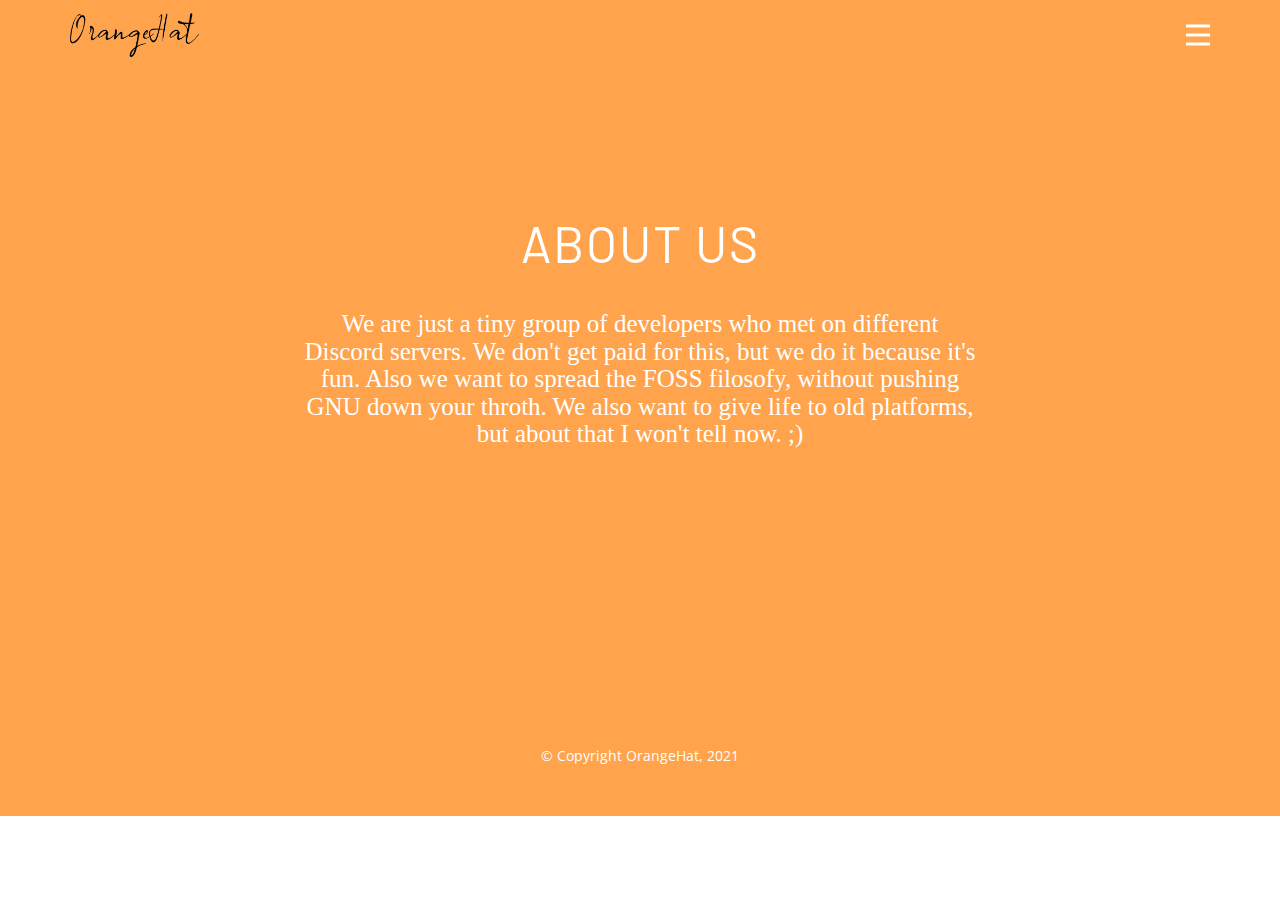
==== About.html @ 6a7f5f4b "new website release" ====
<!DOCTYPE html>
<html style="font-size: 16px;">
  <head>
    <meta name="viewport" content="width=device-width, initial-scale=1.0">
    <meta charset="utf-8">
    <meta name="keywords" content="We are just a tiny group of developers who met on different Discord servers. We don't get paid for this, but we do it because it's fun. Also we want to spread the FOSS filosofy, without pushing GNU down your throth. We also want to give life to old platforms, but about that I won't tell now. ;)">
    <meta name="description" content="">
    <meta name="page_type" content="about">
    <title>About</title>
    <link rel="stylesheet" href="page.css" media="screen">
<link rel="stylesheet" href="About.css" media="screen">
    <script class="u-script" type="text/javascript" src="jquery.js" defer=""></script>
    <script class="u-script" type="text/javascript" src="page.js" defer=""></script>
    <meta name="generator" content="3.11.0, orangehatos.tech">
    <link id="u-theme-google-font" rel="stylesheet" href="https://fonts.googleapis.com/css?family=Open+Sans:300,300i,400,400i,600,600i,700,700i,800,800i|Barlow:100,100i,200,200i,300,300i,400,400i,500,500i,600,600i,700,700i,800,800i,900,900i">
    
    
    <script type="application/ld+json">{
		"@context": "http://schema.org",
		"@type": "Organization",
		"name": "",
		"url": "index.html",
		"logo": "images/bowler-954627text.png"
}</script>
    <meta property="og:title" content="About">
    <meta property="og:type" content="website">
    <meta name="theme-color" content="#ec8700">
    <link rel="canonical" href="index.html">
    <meta property="og:url" content="index.html">
  </head>
  <body class="u-body"><header class="u-clearfix u-header u-palette-2-base u-header" id="sec-2485"><div class="u-clearfix u-sheet u-sheet-1">
        <a href="Home.html" data-page-id="1062122974" class="u-image u-logo u-image-1" data-image-width="962" data-image-height="326" title="Home">
          <img src="images/bowler-954627text.png" class="u-logo-image u-logo-image-1" data-image-width="129">
        </a>
        <nav class="u-menu u-menu-dropdown u-offcanvas u-menu-1" data-responsive-from="XL">
          <div class="menu-collapse" style="font-size: 1rem; letter-spacing: 0px; font-weight: 700; text-transform: uppercase;">
            <a class="u-button-style u-custom-active-border-color u-custom-border u-custom-border-color u-custom-borders u-custom-hover-border-color u-custom-left-right-menu-spacing u-custom-padding-bottom u-custom-text-color u-custom-text-hover-color u-custom-top-bottom-menu-spacing u-nav-link u-text-active-palette-1-base u-text-hover-palette-2-base" href="#">
              <svg><use xmlns:xlink="http://www.w3.org/1999/xlink" xlink:href="#menu-hamburger"></use></svg>
              <svg version="1.1" xmlns="http://www.w3.org/2000/svg" xmlns:xlink="http://www.w3.org/1999/xlink"><defs><symbol id="menu-hamburger" viewBox="0 0 16 16" style="width: 16px; height: 16px;"><rect y="1" width="16" height="2"></rect><rect y="7" width="16" height="2"></rect><rect y="13" width="16" height="2"></rect>
</symbol>
</defs></svg>
            </a>
          </div>
          <div class="u-custom-menu u-nav-container">
            <ul class="u-nav u-spacing-30 u-unstyled u-nav-1"><li class="u-nav-item"><a class="u-border-2 u-border-active-palette-1-base u-border-hover-palette-1-base u-border-no-left u-border-no-right u-border-no-top u-button-style u-nav-link u-text-active-palette-1-base u-text-grey-90 u-text-hover-grey-90" href="Home.html" style="padding: 10px 0px;">Home</a>
</li><li class="u-nav-item"><a class="u-border-2 u-border-active-palette-1-base u-border-hover-palette-1-base u-border-no-left u-border-no-right u-border-no-top u-button-style u-nav-link u-text-active-palette-1-base u-text-grey-90 u-text-hover-grey-90" href="Contact.html" style="padding: 10px 0px;">Contact</a>
</li><li class="u-nav-item"><a class="u-border-2 u-border-active-palette-1-base u-border-hover-palette-1-base u-border-no-left u-border-no-right u-border-no-top u-button-style u-nav-link u-text-active-palette-1-base u-text-grey-90 u-text-hover-grey-90" href="About.html" style="padding: 10px 0px;">About</a>
</li><li class="u-nav-item"><a class="u-border-2 u-border-active-palette-1-base u-border-hover-palette-1-base u-border-no-left u-border-no-right u-border-no-top u-button-style u-nav-link u-text-active-palette-1-base u-text-grey-90 u-text-hover-grey-90" href="Page-1.html" style="padding: 10px 0px;">OH Linux</a>
</li></ul>
          </div>
          <div class="u-custom-menu u-nav-container-collapse">
            <div class="u-black u-container-style u-inner-container-layout u-opacity u-opacity-95 u-sidenav">
              <div class="u-sidenav-overflow">
                <div class="u-menu-close"></div>
                <ul class="u-align-center u-nav u-popupmenu-items u-unstyled u-nav-2"><li class="u-nav-item"><a class="u-button-style u-nav-link" href="Home.html" style="padding: 10px 0px;">Home</a>
</li><li class="u-nav-item"><a class="u-button-style u-nav-link" href="Contact.html" style="padding: 10px 0px;">Contact</a>
</li><li class="u-nav-item"><a class="u-button-style u-nav-link" href="About.html" style="padding: 10px 0px;">About</a>
</li></ul>
              </div>
            </div>
            <div class="u-black u-menu-overlay u-opacity u-opacity-70"></div>
          </div>
        </nav>
      </div></header>
    <section class="u-align-center u-clearfix u-palette-2-base u-section-1" id="sec-ea53">
      <div class="u-clearfix u-sheet u-sheet-1">
        <h5 class="u-text u-text-1">about us</h5>
        <h1 class="u-custom-font u-text u-text-2">We are just a tiny group of developers who met on different Discord servers. We don't get paid for this, but we do it because it's fun. Also we want to spread the FOSS filosofy, without pushing GNU down your throth. We also want to give life to old platforms, but about that I won't tell now. ;)</h1>
      </div>
    </section>
    
    
    <footer class="u-align-center u-clearfix u-footer u-palette-2-base u-footer" id="sec-2692"><div class="u-clearfix u-sheet u-sheet-1">
        <p class="u-small-text u-text u-text-variant u-text-1">© Copyright OrangeHat, 2021</p>
      </div></footer>
  </body>
</html>
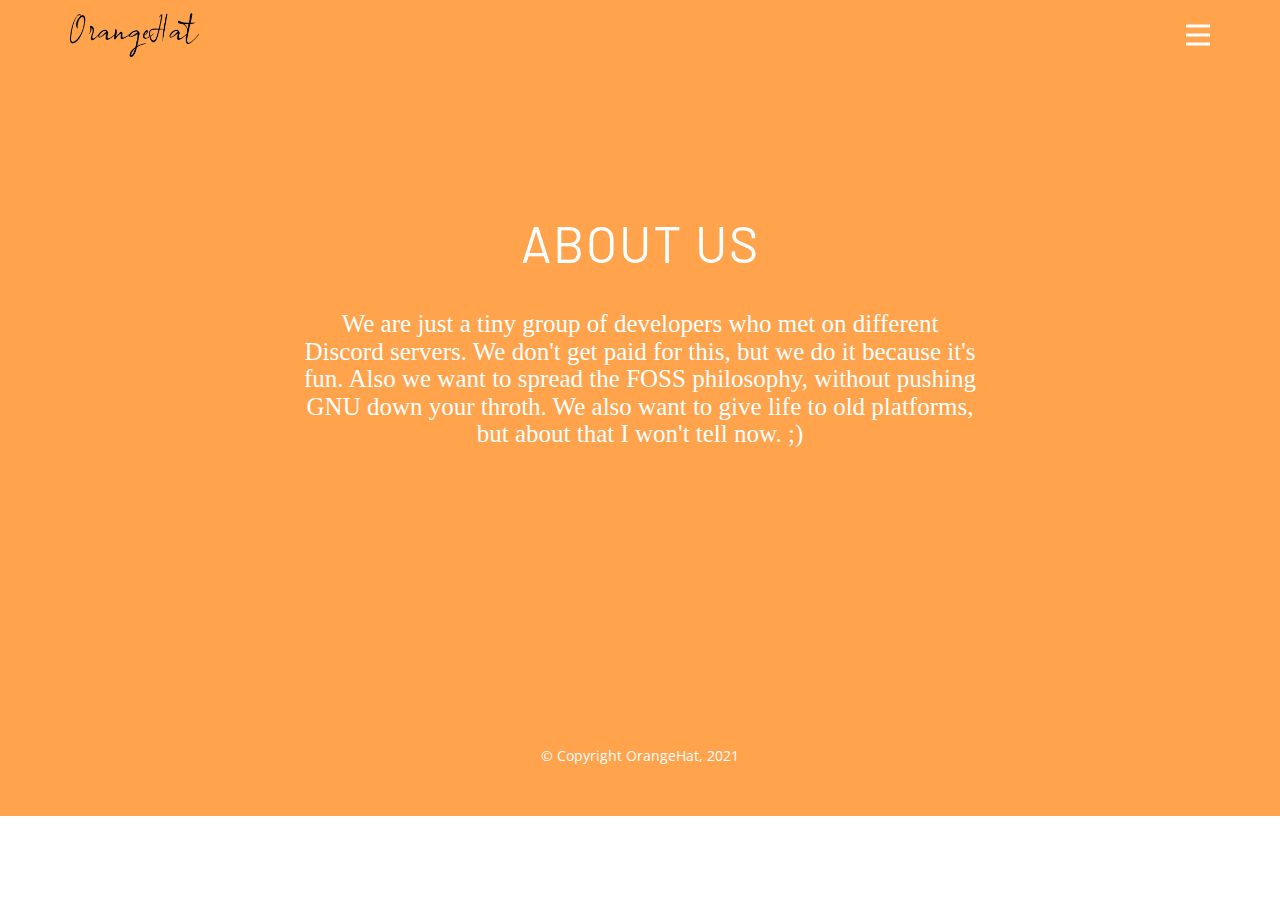
==== commit b73a14c4: "fixed a typo in About.html" ====
--- a/About.html
+++ b/About.html
@@ -65,7 +65,7 @@
     <section class="u-align-center u-clearfix u-palette-2-base u-section-1" id="sec-ea53">
       <div class="u-clearfix u-sheet u-sheet-1">
         <h5 class="u-text u-text-1">about us</h5>
-        <h1 class="u-custom-font u-text u-text-2">We are just a tiny group of developers who met on different Discord servers. We don't get paid for this, but we do it because it's fun. Also we want to spread the FOSS filosofy, without pushing GNU down your throth. We also want to give life to old platforms, but about that I won't tell now. ;)</h1>
+        <h1 class="u-custom-font u-text u-text-2">We are just a tiny group of developers who met on different Discord servers. We don't get paid for this, but we do it because it's fun. Also we want to spread the FOSS philosophy, without pushing GNU down your throth. We also want to give life to old platforms, but about that I won't tell now. ;)</h1>
       </div>
     </section>
     
@@ -74,4 +74,4 @@
         <p class="u-small-text u-text u-text-variant u-text-1">© Copyright OrangeHat, 2021</p>
       </div></footer>
   </body>
-</html>+</html>
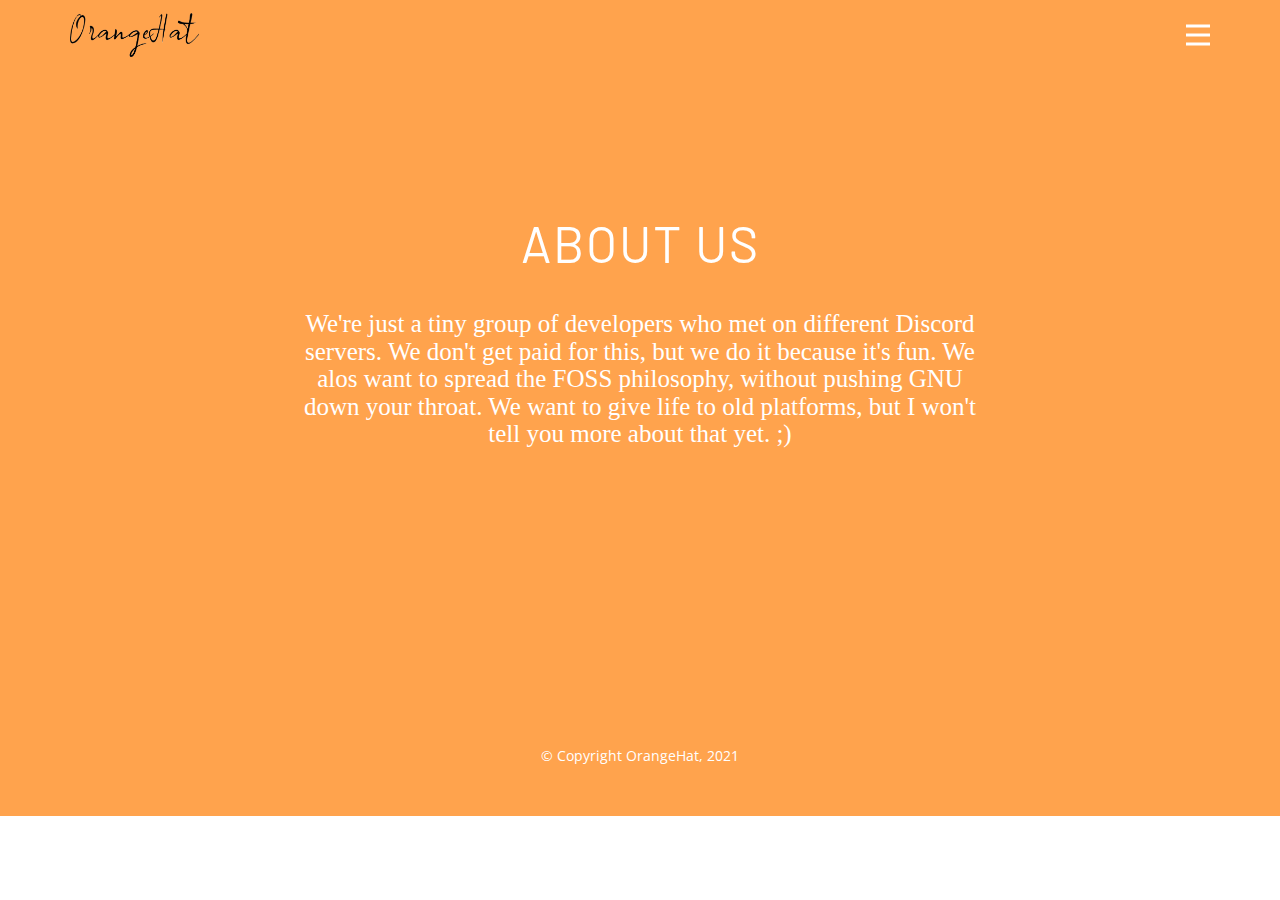
==== commit a00d244e: "Redid the text to make it sound better." ====
--- a/About.html
+++ b/About.html
@@ -65,7 +65,7 @@
     <section class="u-align-center u-clearfix u-palette-2-base u-section-1" id="sec-ea53">
       <div class="u-clearfix u-sheet u-sheet-1">
         <h5 class="u-text u-text-1">about us</h5>
-        <h1 class="u-custom-font u-text u-text-2">We are just a tiny group of developers who met on different Discord servers. We don't get paid for this, but we do it because it's fun. Also we want to spread the FOSS philosophy, without pushing GNU down your throth. We also want to give life to old platforms, but about that I won't tell now. ;)</h1>
+        <h1 class="u-custom-font u-text u-text-2">We're just a tiny group of developers who met on different Discord servers. We don't get paid for this, but we do it because it's fun. We alos want to spread the FOSS philosophy, without pushing GNU down your throat. We want to give life to old platforms, but I won't tell you more about that yet. ;)</h1>
       </div>
     </section>
     
